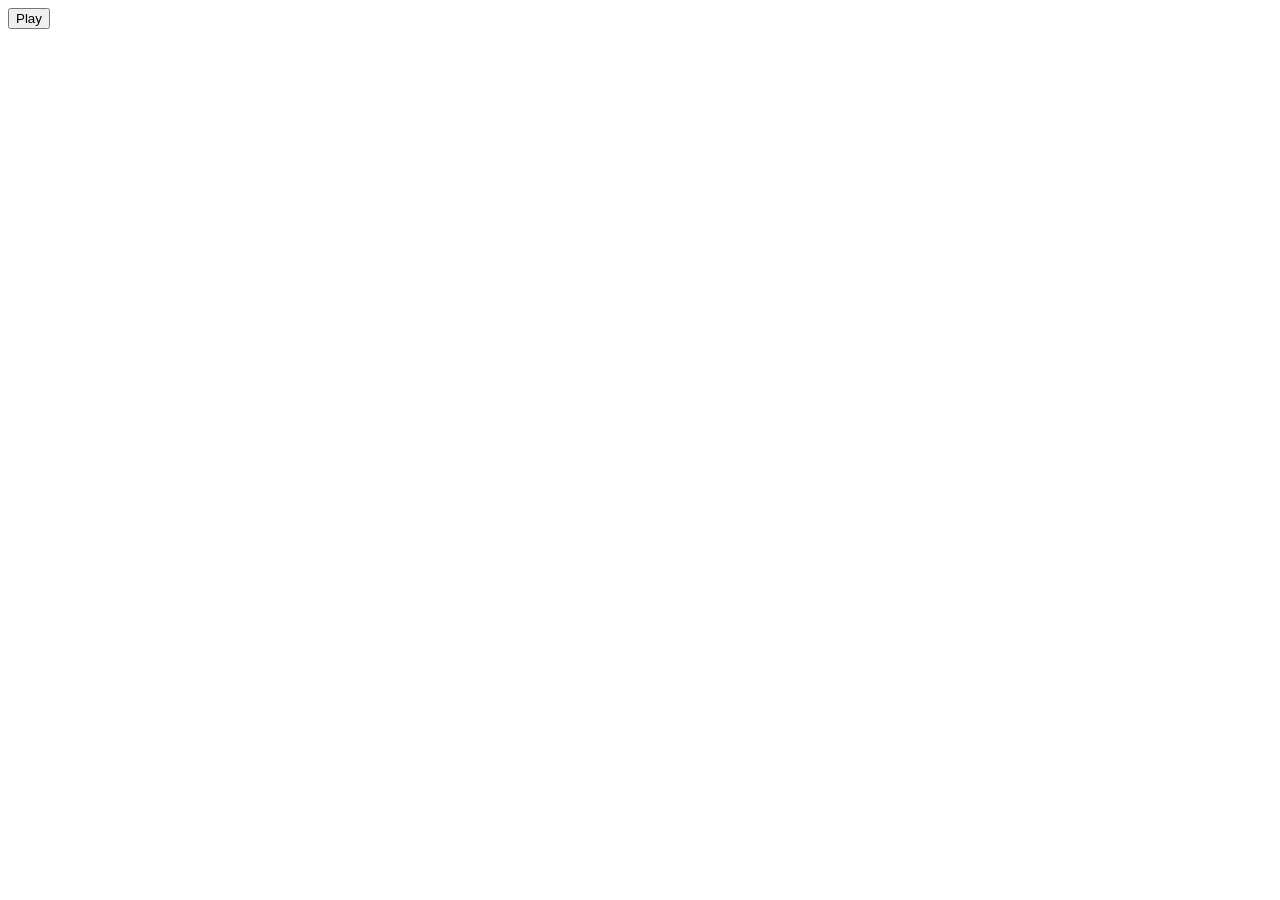
==== index.html @ 6526f90d "Add files via upload" ====
<!DOCTYPE html>
<html lang="es">
	<head>
		<title>MI-WEB</title>
		<meta charset="utf-8">
		<meta name="viewport" content="width=device-width, user-scalable=no, minimum-scale=1.0, maximum-scale=1.0">
		<link type="text/css" rel="stylesheet" href="main.css">
	</head>
	<body>

        <div id="overlay">
			<button id="startButton">Play</button>
			<div id="carga"></div>
		</div>

        <div id="container"></div>

        <audio loop id="music" preload="auto" style="display: none">
			<source src="sounds/universo.mp3" type="audio/mpeg">
		</audio>

        <video id="video1" loop muted crossOrigin="anonymous" playsinline style="display:none">
			<source src="videos/galax.mp4">
			
		</video>

		<video id="video" crossOrigin="anonymous" playsinline style="display:none">
			<source src="videos/prueba.mp4">
		</video>
		
		<script id="vs" type="x-shader/x-vertex">

			uniform sampler2D map;

			uniform float width;
			uniform float height;
			uniform float nearClipping, farClipping;

			uniform float pointSize;
			uniform float zOffset;

			varying vec2 vUv;

			const float XtoZ = 1.11146; // tan( 1.0144686 / 2.0 ) * 2.0;
			const float YtoZ = 0.83359; // tan( 0.7898090 / 2.0 ) * 2.0;

			void main() {

				vUv = vec2( position.x / width, position.y / height );

				vec4 color = texture2D( map, vUv );
				float depth = ( color.r + color.g + color.b ) / 3.0;

				// Projection code by @kcmic

				float z = ( 1.0 - depth ) * (farClipping - nearClipping) + nearClipping;

				vec4 pos = vec4(
					( position.x / width - 0.5 ) * z * XtoZ,
					( position.y / height - 0.5 ) * z * YtoZ,
					- z + zOffset,
					1.0);

				gl_PointSize = pointSize;
				gl_Position = projectionMatrix * modelViewMatrix * pos;

			}

		</script>

		<script id="fs" type="x-shader/x-fragment">

			uniform sampler2D map;

			varying vec2 vUv;

			void main() {

				vec4 color = texture2D( map, vUv );
				gl_FragColor = vec4( color.r, color.g, color.b, 0.2 );

			}

		</script>

		<script type="importmap">
			{
				"imports": {
					"three": "/build/three.module.js",
					"three/addons/": "/jsm/"
				}
			}
		</script>

		<script type="module">

			import * as THREE from 'three';
            import { GLTFLoader } from 'three/addons/loaders/GLTFLoader.js';
			import { OrbitControls } from 'three/addons/controls/OrbitControls.js';
			import { RGBELoader } from 'three/addons/loaders/RGBELoader.js';
			import { DRACOLoader } from 'three/addons/loaders/DRACOLoader.js';
			import { EffectComposer } from 'three/addons/postprocessing/EffectComposer.js';
			import { RenderPass } from 'three/addons/postprocessing/RenderPass.js';
			import { UnrealBloomPass } from 'three/addons/postprocessing/UnrealBloomPass.js';
			import { OutputPass } from 'three/addons/postprocessing/OutputPass.js';

			let scene, camera, renderer, controls, composer, clock;
			let geometryo, mesh1, mesh2, material0;
			let INTERSECTED;
            let esferas;
			let mixer1;

			const params = {
				threshold: 0,
				strength: 0.12,
				radius: 0,
				exposure: 1
			};

            const screenPointer = new THREE.Vector2();
			const scenePointer = new THREE.Vector3();
			const raycastPlane = new THREE.Plane( new THREE.Vector3( 0, 0, 1 ), 0 );
			const raycaster = new THREE.Raycaster();

			const startButton = document.getElementById( 'startButton' );
			startButton.addEventListener( 'click', init );

			function init() {

                const overlay = document.getElementById( 'overlay' );
				overlay.remove();

				const container = document.getElementById( 'container' );

				camera = new THREE.PerspectiveCamera( 100, window.innerWidth / window.innerHeight, 0.1, 1000 );
				camera.position.set( 0, 1, 12 );

                scene = new THREE.Scene();

                clock = new THREE.Clock();

                const video1 = document.getElementById( 'video1' );
				video1.play();
				const universo = new THREE.SphereGeometry( 4, 64, 32 );
				universo.scale( - 9, 9, 9 );
				const textureu = new THREE.VideoTexture( video1 );
				const materialu = new THREE.MeshLambertMaterial( { map: textureu } );
				const meshu = new THREE.Mesh( universo, materialu );
				meshu.position.set(0, 0, 1 );
				meshu.rotation.set(0, Math.PI/-2, 0 );
				scene.add( meshu );

				const video = document.getElementById( 'video' );
				video.play();
				const textureyo = new THREE.VideoTexture( video );
				textureyo.minFilter = THREE.NearestFilter;
				textureyo.generateMipmaps = false;
				const width = 640, height = 480;
				const nearClipping = 3500, farClipping = 3500;

				geometryo = new THREE.BufferGeometry();

				const vertices = new Float32Array( width * height * 3 );

				for ( let i = 0, j = 0, l = vertices.length; i < l; i += 3, j ++ ) {

					vertices[ i ] = j % width;
					vertices[ i + 1 ] = Math.floor( j / width );

				}

				geometryo.setAttribute( 'position', new THREE.BufferAttribute( vertices, 3 ) );

				material0 = new THREE.ShaderMaterial( {

					uniforms: {

						'map': { value: textureyo },
						'width': { value: width },
						'height': { value: height },
						'nearClipping': { value: nearClipping },
						'farClipping': { value: farClipping },

						'pointSize': { value: 1.5 },
						'zOffset': { value: 1000 }

					},
					vertexShader: document.getElementById( 'vs' ).textContent,
					fragmentShader: document.getElementById( 'fs' ).textContent,
					blending: THREE.AdditiveBlending,
					depthTest: false, depthWrite: false,
					transparent: true

				} );

				mesh1 = new THREE.Points( geometryo, material0 );
				mesh1.position.set( 0, -0.2, 5);
                mesh1.scale.set( 0.002, 0.003, 0.002 );
				scene.add( mesh1 );

				const esfera = new THREE.SphereGeometry( 0.8, 32, 16 );
				const textureLoader1 = new THREE.TextureLoader();

				const youtube = new THREE.TextureLoader().load( './images/youtube.png' );
				youtube.colorSpace = THREE.SRGBColorSpace;
				youtube.wrapS = THREE.RepeatWrapping;
				youtube.wrapT = THREE.RepeatWrapping;
				youtube.repeat.x = 2;
				youtube.repeat.y = 1;
				const material1 = new THREE.MeshPhongMaterial( { map: youtube } );
                
				const inst = new THREE.TextureLoader().load( './images/instagram.png' );
                inst.colorSpace = THREE.SRGBColorSpace;
				inst.wrapS = THREE.RepeatWrapping;
				inst.wrapT = THREE.RepeatWrapping;
				inst.repeat.x = 2;
				inst.repeat.y = 1;
				const material2 = new THREE.MeshPhongMaterial( { map: inst } );

				const tiktok = new THREE.TextureLoader().load( './images/tiktok.png' );
				tiktok.colorSpace = THREE.SRGBColorSpace;
				tiktok.wrapS = THREE.RepeatWrapping;
				tiktok.wrapT = THREE.RepeatWrapping;
				tiktok.repeat.x = 2;
				tiktok.repeat.y = 1;
				const material3 = new THREE.MeshPhongMaterial( { map: tiktok } );

				const conf = new THREE.TextureLoader().load( './images/configuracion.png' );
				conf.colorSpace = THREE.SRGBColorSpace;
				conf.wrapS = THREE.RepeatWrapping;
				conf.wrapT = THREE.RepeatWrapping;
				conf.repeat.x = 2;
				conf.repeat.y = 1;
				const material4 = new THREE.MeshPhongMaterial( { map: conf } );

				const wasap = new THREE.TextureLoader().load( './images/wasap.png' );
				wasap.colorSpace = THREE.SRGBColorSpace;
				wasap.wrapS = THREE.RepeatWrapping;
				wasap.wrapT = THREE.RepeatWrapping;
				wasap.repeat.x = 2;
				wasap.repeat.y = 1;
				const material5 = new THREE.MeshPhongMaterial( { map: wasap } );

				const ubi = new THREE.TextureLoader().load( './images/ubicacion.png' );
				ubi.colorSpace = THREE.SRGBColorSpace;
				ubi.wrapS = THREE.RepeatWrapping;
				ubi.wrapT = THREE.RepeatWrapping;
				ubi.repeat.x = 2;
				ubi.repeat.y = 1;
				const material6 = new THREE.MeshPhongMaterial( { map: ubi } );

				const face = new THREE.TextureLoader().load( './images/facebook.png' );
				face.colorSpace = THREE.SRGBColorSpace;
				face.wrapS = THREE.RepeatWrapping;
				face.wrapT = THREE.RepeatWrapping;
				face.repeat.x = 2;
				face.repeat.y = 1;
				const material7 = new THREE.MeshPhongMaterial( { map: face } );

				const inicio = new THREE.TextureLoader().load( './images/inicio.png' );
                inicio.colorSpace = THREE.SRGBColorSpace;
				inicio.wrapS = THREE.RepeatWrapping;
				inicio.wrapT = THREE.RepeatWrapping;
				inicio.repeat.x = 2;
				inicio.repeat.y = 1;
				const material8 = new THREE.MeshPhongMaterial( { map: inicio } );

				function createMesh(geometry, material, x, y, z, name, x1, y1, z1) {
				mesh2 = new THREE.Mesh(geometry, material.clone());
				mesh2.position.set(x, y, z);
				mesh2.name = name;
				mesh2.rotation.set(x1, y1, z1);
				
				return mesh2;
				}

				esferas = new THREE.Group();
				// youtube
				esferas.add(createMesh(esfera, material1, 2, -4.8, 0,'Esfera1', 0, 0, 0));
                // instagram
				esferas.add(createMesh(esfera, material2, -2, -4.8, 0,'Esfera2', 0, 0, 0));
				// tiktok
				esferas.add(createMesh(esfera, material3, 2, 4.8, 0,'Esfera3', 0, 0, 0));
                // configuracion
				esferas.add(createMesh(esfera, material4, -2, 4.8, 0,'Esfera4', 0, 0, 0));
				// wasap
				esferas.add(createMesh(esfera, material5, -4.8, 2, 0,'Esfera5', 0, 0, 0));
                // ubicacion
				esferas.add(createMesh(esfera, material6, 4.8, 2, 0,'Esfera6', 0, 0, 0));
                // facebook
				esferas.add(createMesh(esfera, material7, -4.8, -2, 0,'Esfera7', 0, 0, 0));
                // inicio
				esferas.add(createMesh(esfera, material8, 4.8, -2, 0,'Esfera8', 0, 0, 0));

				scene.add(esferas);

				const rgbeLoader = new RGBELoader();

				rgbeLoader.load('./textures/royal_esplanade_1k.hdr', function(texture) {
					texture.mapping = THREE.EquirectangularReflectionMapping;
					scene.environment = texture;

					const loader1 = new GLTFLoader().setPath( './3/' );
					loader1.setDRACOLoader( new DRACOLoader().setDecoderPath( './jsm/libs/draco/gltf/' ) );
					loader1.load( 'parti3.glb', function ( gltf ) {

						const model = gltf.scene;

						model.position.set(0, 0, 0);
						model.scale.set(0.088, 0.088, 0.088);
						scene.add( model );

						mixer1 = new THREE.AnimationMixer( model );
						mixer1.clipAction( gltf.animations[ 0 ] ).play();
				
						renderer.setAnimationLoop( animate );

					} );

				} );
				
				renderer = new THREE.WebGLRenderer( { antialias: true } );
				renderer.setPixelRatio( window.devicePixelRatio );
				renderer.setSize( window.innerWidth, window.innerHeight );
				renderer.toneMapping = THREE.ACESFilmicToneMapping;
				
				container.appendChild( renderer.domElement );

                const ambientLight = new THREE.AmbientLight(0xffffff, 1);
				ambientLight.receiveShadow = true;
				scene.add(ambientLight);

				const renderScene = new RenderPass( scene, camera );

				const bloomPass = new UnrealBloomPass( new THREE.Vector2( window.innerWidth, window.innerHeight ), 1.5, 0.4, 0.85 );
				bloomPass.threshold = params.threshold;
				bloomPass.strength = params.strength;
				bloomPass.radius = params.radius;

				const outputPass = new OutputPass();

				composer = new EffectComposer( renderer );
				composer.addPass( renderScene );
				composer.addPass( bloomPass );
				composer.addPass( outputPass );

				controls = new OrbitControls( camera, renderer.domElement );
				controls.enableDamping = true;
				controls.enablePan = false;
				controls.maxPolarAngle = Math.PI * 0.5;
				controls.target.set( 0, 2, 0 );
				controls.minDistance = 7;
				controls.maxDistance = 28;
				controls.saveState()

				window.addEventListener( 'resize', onWindowResize );
                window.addEventListener( 'pointermove', onPointerMove );
				window.addEventListener('mousedown', onMouseDown);

			}

			function onWindowResize() {

				camera.aspect = window.innerWidth / window.innerHeight;
				camera.updateProjectionMatrix();

				renderer.setSize( window.innerWidth, window.innerHeight );

			}

			function onPointerMove( e ) {

				screenPointer.x = ( e.clientX / window.innerWidth ) * 2 - 1;
				screenPointer.y = - ( e.clientY / window.innerHeight ) * 2 + 1;
				
			}

			function updatePointer() {

				raycaster.setFromCamera( screenPointer, camera );
				raycaster.ray.intersectPlane( raycastPlane, scenePointer );

				const intersects = raycaster.intersectObjects( esferas.children, false );

				if ( intersects.length > 0 ) {

					if ( INTERSECTED != intersects[ 0 ].object) {

						if ( INTERSECTED ) INTERSECTED.material.emissive.setHex( INTERSECTED.currentHex );

						INTERSECTED = intersects[ 0 ].object;
						INTERSECTED.currentHex = INTERSECTED.material.emissive.getHex();
						INTERSECTED.material.emissive.set( 0xfaed27 );

					}

				} else {

					if ( INTERSECTED ) INTERSECTED.material.emissive.setHex( INTERSECTED.currentHex );

					INTERSECTED = null;

				}

			}

			function onMouseDown(event) {
				
				const coords = new THREE.Vector2(
					
					(event.clientX / renderer.domElement.clientWidth) * 2 - 1,
					-((event.clientY / renderer.domElement.clientHeight) * 2 - 1),
				);

				raycaster.setFromCamera(coords, camera);

				const intersections = raycaster.intersectObjects( scene.children, true);

				if ( intersections[0].object.name == 'Esfera1') {
					//  Redirigir a youtube
					window.open("https://www.youtube.com/@MI-WEB/videos") ;
					controls.reset()
				}
				if ( intersections[0].object.name == 'Esfera2') {
					//  Redirigir a instagram
					window.open("https://www.instagram.com/") ;
					controls.reset()
				}
				if ( intersections[0].object.name == 'Esfera3') {
					//  Redirigir a tiktok
					window.open("https://www.tiktok.com/@etipozo?_t=ZN-8ydDXrHgeEp&_r=1") ;
					controls.reset()
				}
				if ( intersections[0].object.name == 'Esfera4') {
					//  Redirigir a configuracion
					window.open("https://www.tiktok.com/@etipozo?_t=ZN-8ydDXrHgeEp&_r=1") ;
					controls.reset()
				}
				if ( intersections[0].object.name == 'Esfera5') {
					//  Redirigir a wasap
					window.open("https://wa.me/34643084215") ;
					controls.reset()
				}
				if ( intersections[0].object.name == 'Esfera6') {
					//  Redirigir a googlemap
					window.open("https://www.google.com/maps/place/C.+del+Cabo+de+Tarifa,+94,+Puente+de+Vallecas,+28053+Madrid/@40.3707987,-3.6627152,726m/data=!3m1!1e3!4m6!3m5!1s0xd42242a5b22d267:0x77a6e4b054dc4a9d!8m2!3d40.3703964!4d-3.6606136!16s%2Fg%2F11c2ddk4yp?entry=ttu&g_ep=EgoyMDI1MDcyMC4wIKXMDSoASAFQAw%3D%3D") ;
					controls.reset()
				}
				if ( intersections[0].object.name == 'Esfera7') {
					//  Redirigir a facebook
					window.open("https://www.facebook.com/login.php") ;
					controls.reset()
				}
				if ( intersections[0].object.name == 'Esfera8') {
					//  Redirigir a inicio
					window.open("https://www.google.com/imgres?q=inicio&imgurl=https%3A%2F%2Fdeconceptos.com%2Fwp-content%2Fuploads%2F2014%2F07%2Fconcepto-de-inicio.jpg&imgrefurl=https%3A%2F%2Fdeconceptos.com%2Fgeneral%2Finicio&docid=OethzoIXUbaKhM&tbnid=RI1L8or9p74jPM&vet=12ahUKEwjpgOLf9NiOAxWNKvsDHStoKh0QM3oECBgQAA..i&w=267&h=189&hcb=2&ved=2ahUKEwjpgOLf9NiOAxWNKvsDHStoKh0QM3oECBgQAA") ;
					controls.reset()
				}
			}

			function animate() {

                const dt = clock.getDelta();
				if ( mixer1 ) mixer1.update( dt / 10 );

				raycastPlane.normal.applyEuler( camera.rotation );
				updatePointer();

                controls.update();
				composer.render();

			}

		</script>
	</body>

</html>
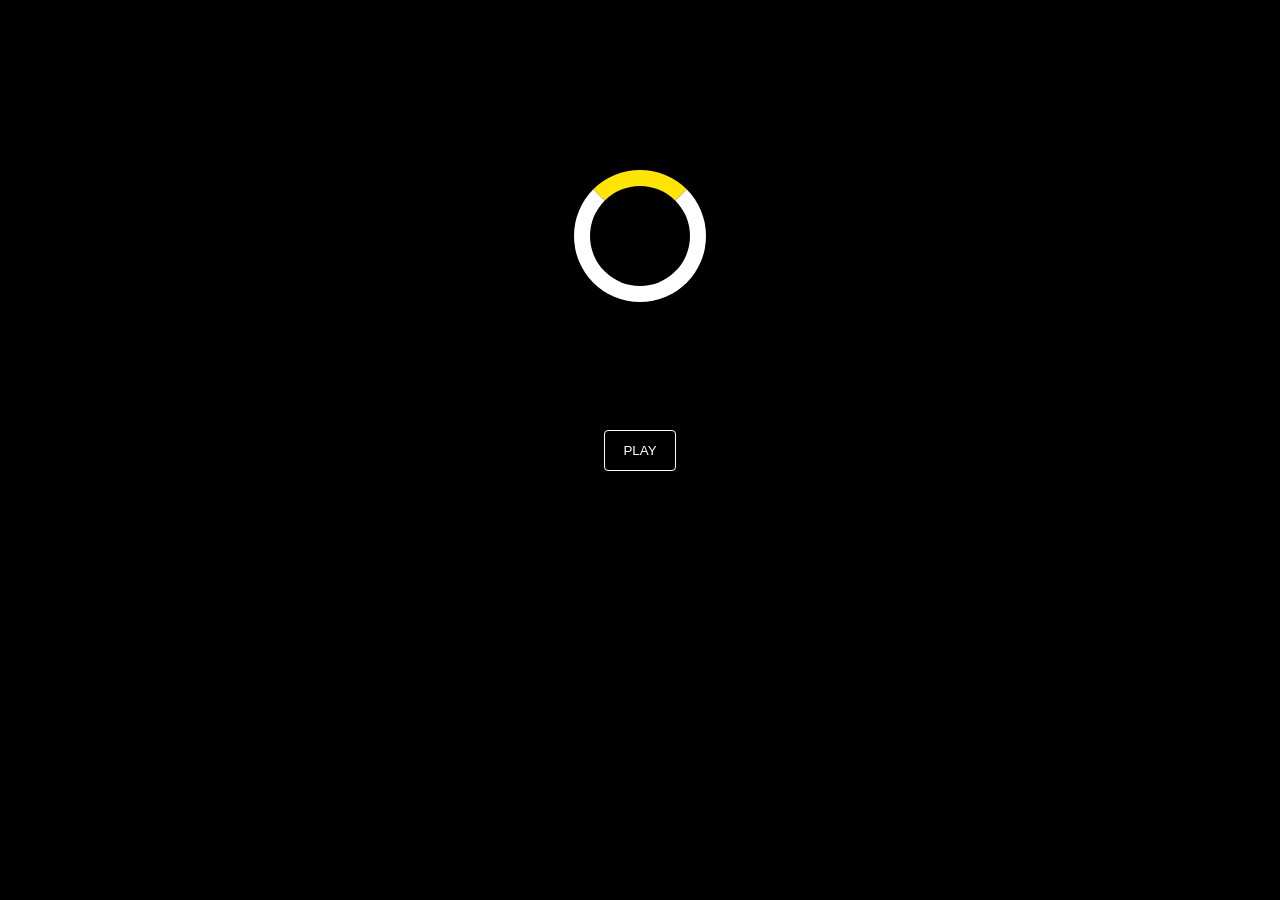
==== commit 050dac3b: "Fix HTML encoding and add missing newline" ====
--- a/index.html
+++ b/index.html
@@ -86,8 +86,8 @@
 		<script type="importmap">
 			{
 				"imports": {
-					"three": "/build/three.module.js",
-					"three/addons/": "/jsm/"
+					"three": "./build/three.module.js",
+					"three/addons/": "./jsm/"
 				}
 			}
 		</script>
@@ -474,4 +474,5 @@
 		</script>
 	</body>
 
-</html>+
+</html>
--- a/main.css
+++ b/main.css
@@ -0,0 +1,168 @@
+body {
+	margin: 0;
+	background-color: #000;
+	color: #fff;
+	font-family: Monospace;
+	font-size: 13px;
+	line-height: 24px;
+	overscroll-behavior: none;
+}
+
+a {
+	color: #ff0;
+	text-decoration: none;
+}
+
+a:hover {
+	text-decoration: underline;
+}
+
+button {
+	cursor: pointer;
+	text-transform: uppercase;
+}
+
+#info {
+	position: absolute;
+	top: 0px;
+	width: 100%;
+	padding: 10px;
+	box-sizing: border-box;
+	text-align: center;
+	-moz-user-select: none;
+	-webkit-user-select: none;
+	-ms-user-select: none;
+	user-select: none;
+	pointer-events: none;
+	z-index: 1; /* TODO Solve this in HTML */
+}
+
+a, button, input, select {
+	pointer-events: auto;
+}
+
+.lil-gui {
+	z-index: 2 !important; /* TODO Solve this in HTML */
+}
+
+.lil-gui.root {
+    display: flex;
+    flex-direction: column;
+    width: var(--width, 345px);
+}
+
+@media all and ( max-width: 640px ) {
+	.lil-gui.root { 
+		right: auto;
+		top: auto;
+		max-height: 50%;
+		max-width: 80%;
+		bottom: 0;
+		left: 0;
+	}
+}
+
+
+#overlay {
+	position: absolute;
+	font-size: 16px;
+	z-index: 2;
+	top: 0;
+	left: 0;
+	width: 100%;
+	height: 100%;
+	display: flex;
+	align-items: center;
+	justify-content: center;
+	flex-direction: column;
+	background: rgba(0,0,0,0.7);
+}
+
+	#overlay button {
+		background: transparent;
+		border: 0;
+		border: 1px solid rgb(255, 255, 255);
+		border-radius: 4px;
+		color: #ffffff;
+		padding: 12px 18px;
+		text-transform: uppercase;
+		cursor: pointer;
+	}
+	
+@keyframes loading {
+	0% {
+		transform: rotate(0deg);
+	}
+
+	100% {
+		transform: rotate(360deg);
+	}
+}
+
+#carga {
+	position: absolute;
+	top: 170px;
+	border: 16px solid rgb(255, 255, 255);
+	border-radius: 100%;
+	border-top-color: rgb(255, 230, 0);
+	border-bottom-color: rgb(255, 255, 255);
+	width: 50px;
+	height: 50px;
+	padding: 25px;
+	animation: loading 1.5s infinite linear;
+}
+
+
+#notSupported {
+	width: 50%;
+	margin: auto;
+	background-color: #f00;
+	margin-top: 20px;
+	padding: 10px;
+}
+
+.chat-container {
+  position: fixed;
+  left: 20px;
+  bottom: 20px;
+  width: 280px;
+  max-height: 25vh; /* solo sube hasta la mitad de la pantalla */
+  background: #1e1e1e;
+  border-radius: 16px;
+  box-shadow: 0 -2px 10px rgba(0,0,0,0.4);
+  display: flex;
+  flex-direction: column;
+  overflow: hidden;
+  transform: translateY(100%);
+  opacity: 0;
+  transition: transform 0.3s ease, opacity 0.3s ease;
+  color: white;
+  z-index: 1000;
+}
+
+.chat-container.open { transform: translateY(0); opacity: 1; }
+.messages { flex: 1; overflow-y: auto; padding: 0.5rem; }
+.bubble { padding: 0.5rem 0.8rem; border-radius: 12px; margin: 0.3rem 0; max-width: 95%; word-wrap: break-word; }
+.user { background: #007bff; align-self: flex-end; color: white; }
+.assistant { background: #333; align-self: flex-start; color: #fff; }
+.input-area { display: flex; gap: 0.3rem; padding: 0.3rem; }
+textarea { flex: 1; border-radius: 8px; border: none; resize: none; padding: 0.5rem; }
+button { border: none; border-radius: 8px; padding: 0.3rem 0.6rem; cursor: pointer; }
+#toggleChat {
+  position: fixed;
+  right: 20px;
+  bottom: 20px;
+  width: 60px; height: 60px;
+  border-radius: 50%;
+  background: #007bff;
+  color: white;
+  font-size: 22px;
+  box-shadow: 0 2px 8px rgba(0,0,0,0.3);
+  z-index: 1100;
+  cursor: pointer;
+}
+#toggleChat.open { background: #28a745; }
+
+
+
+
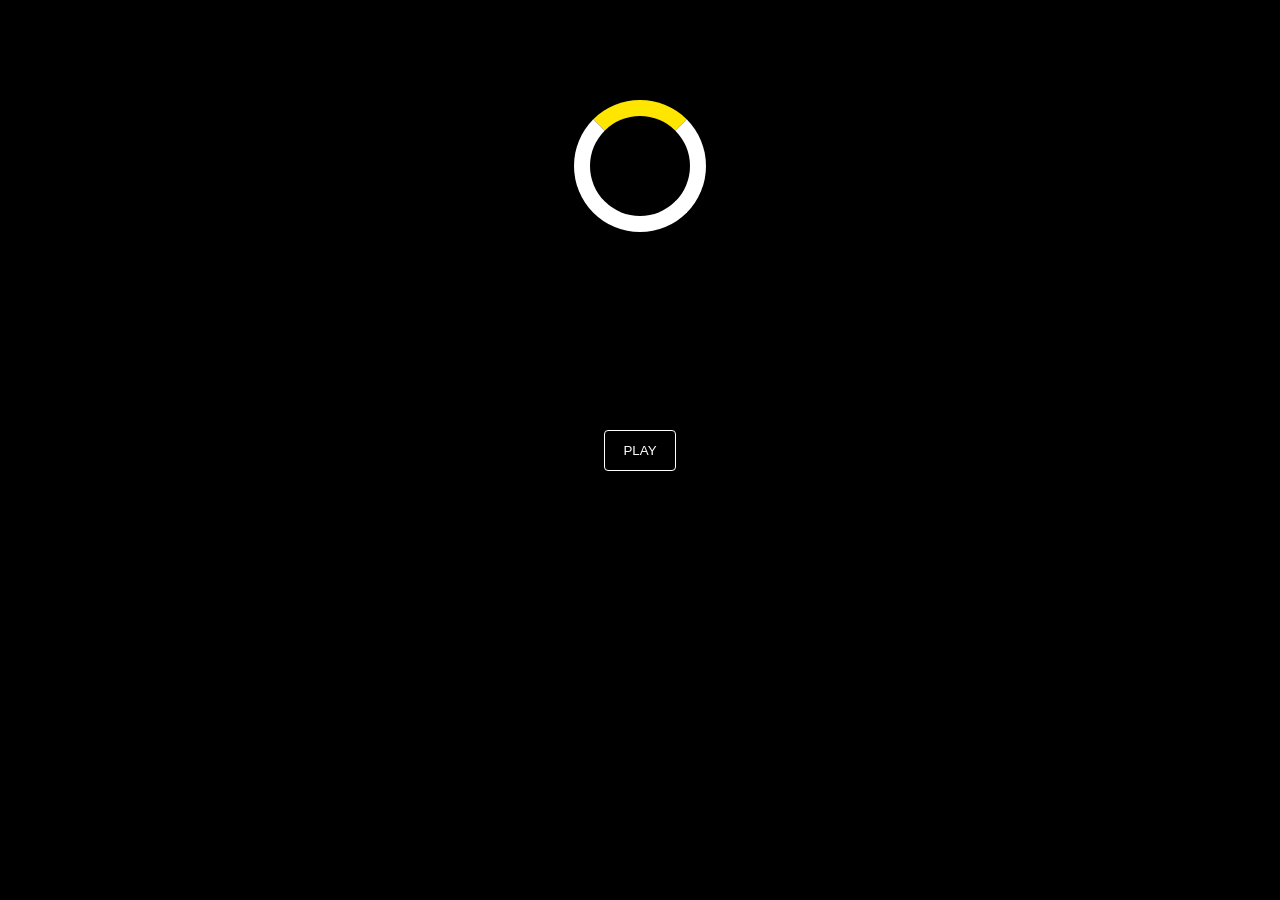
==== commit 4833840b: "Fix HTML encoding issues in index.html" ====
--- a/index.html
+++ b/index.html
@@ -16,16 +16,16 @@
         <div id="container"></div>
 
         <audio loop id="music" preload="auto" style="display: none">
-			<source src="sounds/universo.mp3" type="audio/mpeg">
+			<source src="./sounds/universo.mp3" type="audio/mpeg">
 		</audio>
 
         <video id="video1" loop muted crossOrigin="anonymous" playsinline style="display:none">
-			<source src="videos/galax.mp4">
+			<source src="./videos/galax.mp4">
 			
 		</video>
 
 		<video id="video" crossOrigin="anonymous" playsinline style="display:none">
-			<source src="videos/prueba.mp4">
+			<source src="./videos/prueba.mp4">
 		</video>
 		
 		<script id="vs" type="x-shader/x-vertex">
@@ -105,7 +105,7 @@
 			import { OutputPass } from 'three/addons/postprocessing/OutputPass.js';
 
 			let scene, camera, renderer, controls, composer, clock;
-			let geometryo, mesh1, mesh2, material0;
+			let geometryo, mesh1, meshu, mesh2, material0;
 			let INTERSECTED;
             let esferas;
 			let mixer1;
@@ -476,3 +476,5 @@
 
 
 </html>
+
+
--- a/main.css
+++ b/main.css
@@ -40,29 +40,6 @@
 a, button, input, select {
 	pointer-events: auto;
 }
-
-.lil-gui {
-	z-index: 2 !important; /* TODO Solve this in HTML */
-}
-
-.lil-gui.root {
-    display: flex;
-    flex-direction: column;
-    width: var(--width, 345px);
-}
-
-@media all and ( max-width: 640px ) {
-	.lil-gui.root { 
-		right: auto;
-		top: auto;
-		max-height: 50%;
-		max-width: 80%;
-		bottom: 0;
-		left: 0;
-	}
-}
-
-
 #overlay {
 	position: absolute;
 	font-size: 16px;
@@ -101,7 +78,7 @@
 
 #carga {
 	position: absolute;
-	top: 170px;
+	top: 100px;
 	border: 16px solid rgb(255, 255, 255);
 	border-radius: 100%;
 	border-top-color: rgb(255, 230, 0);
@@ -120,49 +97,3 @@
 	margin-top: 20px;
 	padding: 10px;
 }
-
-.chat-container {
-  position: fixed;
-  left: 20px;
-  bottom: 20px;
-  width: 280px;
-  max-height: 25vh; /* solo sube hasta la mitad de la pantalla */
-  background: #1e1e1e;
-  border-radius: 16px;
-  box-shadow: 0 -2px 10px rgba(0,0,0,0.4);
-  display: flex;
-  flex-direction: column;
-  overflow: hidden;
-  transform: translateY(100%);
-  opacity: 0;
-  transition: transform 0.3s ease, opacity 0.3s ease;
-  color: white;
-  z-index: 1000;
-}
-
-.chat-container.open { transform: translateY(0); opacity: 1; }
-.messages { flex: 1; overflow-y: auto; padding: 0.5rem; }
-.bubble { padding: 0.5rem 0.8rem; border-radius: 12px; margin: 0.3rem 0; max-width: 95%; word-wrap: break-word; }
-.user { background: #007bff; align-self: flex-end; color: white; }
-.assistant { background: #333; align-self: flex-start; color: #fff; }
-.input-area { display: flex; gap: 0.3rem; padding: 0.3rem; }
-textarea { flex: 1; border-radius: 8px; border: none; resize: none; padding: 0.5rem; }
-button { border: none; border-radius: 8px; padding: 0.3rem 0.6rem; cursor: pointer; }
-#toggleChat {
-  position: fixed;
-  right: 20px;
-  bottom: 20px;
-  width: 60px; height: 60px;
-  border-radius: 50%;
-  background: #007bff;
-  color: white;
-  font-size: 22px;
-  box-shadow: 0 2px 8px rgba(0,0,0,0.3);
-  z-index: 1100;
-  cursor: pointer;
-}
-#toggleChat.open { background: #28a745; }
-
-
-
-
